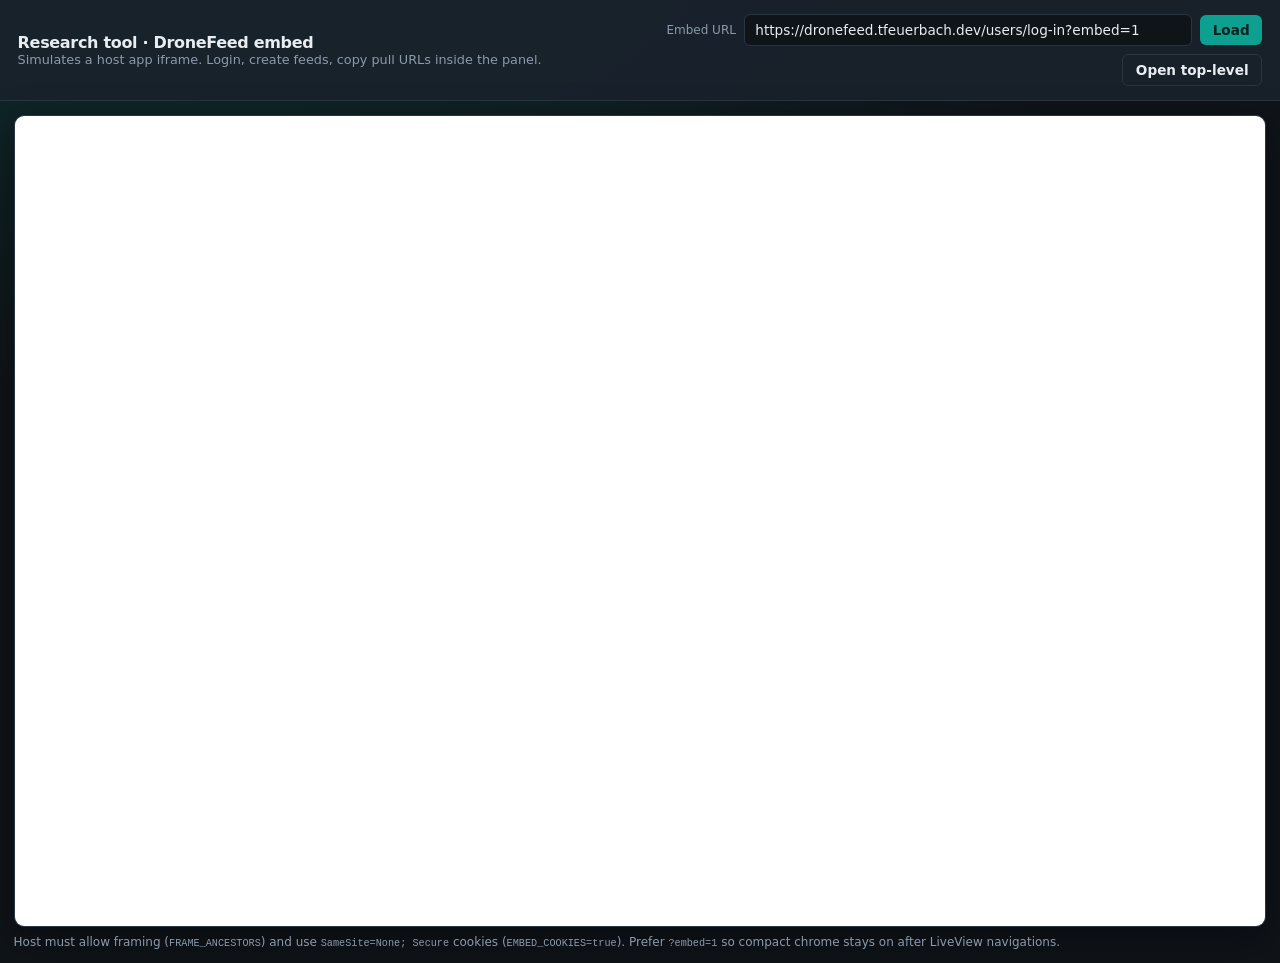
==== samples/dronefeed-embed-viewer.html @ 540c528c "update embed formatting" ====
<!DOCTYPE html>
<html lang="en">
  <head>
    <meta charset="utf-8" />
    <meta name="viewport" content="width=device-width, initial-scale=1" />
    <title>DroneFeed embed sample</title>
    <style>
      :root {
        color-scheme: light dark;
        --bg: #0f1419;
        --panel: #1a222c;
        --border: #2a3542;
        --text: #e8edf2;
        --muted: #8b9aab;
        --accent: #0d9f8f;
      }

      * {
        box-sizing: border-box;
      }

      body {
        margin: 0;
        min-height: 100dvh;
        font-family: "Segoe UI", system-ui, sans-serif;
        background:
          radial-gradient(ellipse 80% 50% at 10% -10%, #0d9f8f33, transparent),
          var(--bg);
        color: var(--text);
      }

      .shell {
        display: grid;
        grid-template-rows: auto 1fr;
        min-height: 100dvh;
      }

      header {
        display: flex;
        flex-wrap: wrap;
        align-items: center;
        gap: 0.75rem 1rem;
        padding: 0.85rem 1.1rem;
        border-bottom: 1px solid var(--border);
        background: color-mix(in srgb, var(--panel) 92%, transparent);
      }

      header h1 {
        margin: 0;
        font-size: 1rem;
        font-weight: 600;
        letter-spacing: -0.02em;
      }

      header p {
        margin: 0;
        color: var(--muted);
        font-size: 0.8rem;
      }

      .controls {
        display: flex;
        flex: 1;
        flex-wrap: wrap;
        align-items: center;
        justify-content: flex-end;
        gap: 0.5rem;
      }

      label {
        font-size: 0.75rem;
        color: var(--muted);
      }

      input[type="url"] {
        width: min(28rem, 100%);
        padding: 0.45rem 0.65rem;
        border: 1px solid var(--border);
        border-radius: 6px;
        background: var(--bg);
        color: var(--text);
        font: inherit;
        font-size: 0.85rem;
      }

      button {
        padding: 0.45rem 0.8rem;
        border: 0;
        border-radius: 6px;
        background: var(--accent);
        color: #04241f;
        font: inherit;
        font-size: 0.85rem;
        font-weight: 600;
        cursor: pointer;
      }

      button.secondary {
        background: transparent;
        color: var(--text);
        border: 1px solid var(--border);
      }

      .stage {
        padding: 0.85rem;
        min-height: 0;
      }

      .frame-wrap {
        height: calc(100dvh - 5.5rem);
        min-height: 480px;
        border: 1px solid var(--border);
        border-radius: 10px;
        overflow: hidden;
        background: var(--panel);
        box-shadow: 0 12px 40px #0006;
      }

      iframe {
        width: 100%;
        height: 100%;
        border: 0;
        background: #fff;
      }

      .hint {
        margin: 0.55rem 0 0;
        color: var(--muted);
        font-size: 0.75rem;
      }

      code {
        font-family: ui-monospace, "Cascadia Code", monospace;
        font-size: 0.85em;
      }
    </style>
  </head>
  <body>
    <div class="shell">
      <header>
        <div>
          <h1>Research tool · DroneFeed embed</h1>
          <p>Simulates a host app iframe. Login, create feeds, copy pull URLs inside the panel.</p>
        </div>
        <div class="controls">
          <label for="src">Embed URL</label>
          <input
            id="src"
            type="url"
            spellcheck="false"
            value="https://dronefeed.tfeuerbach.dev/users/log-in?embed=1"
          />
          <button type="button" id="load">Load</button>
          <button type="button" class="secondary" id="open">Open top-level</button>
        </div>
      </header>

      <main class="stage">
        <div class="frame-wrap">
          <iframe
            id="frame"
            title="DroneFeed"
            src="https://dronefeed.tfeuerbach.dev/users/log-in?embed=1"
            allow="clipboard-write; fullscreen"
            referrerpolicy="strict-origin-when-cross-origin"
          ></iframe>
        </div>
        <p class="hint">
          Host must allow framing (<code>FRAME_ANCESTORS</code>) and use
          <code>SameSite=None; Secure</code> cookies (<code>EMBED_COOKIES=true</code>).
          Prefer <code>?embed=1</code> so compact chrome stays on after LiveView navigations.
        </p>
      </main>
    </div>

    <script>
      const input = document.getElementById("src");
      const frame = document.getElementById("frame");

      function withEmbed(url) {
        try {
          const u = new URL(url);
          if (!u.searchParams.has("embed")) u.searchParams.set("embed", "1");
          return u.toString();
        } catch {
          return url;
        }
      }

      document.getElementById("load").addEventListener("click", () => {
        frame.src = withEmbed(input.value.trim());
      });

      document.getElementById("open").addEventListener("click", () => {
        window.open(withEmbed(input.value.trim()), "_blank", "noopener,noreferrer");
      });

      input.addEventListener("keydown", (e) => {
        if (e.key === "Enter") document.getElementById("load").click();
      });
    </script>
  </body>
</html>
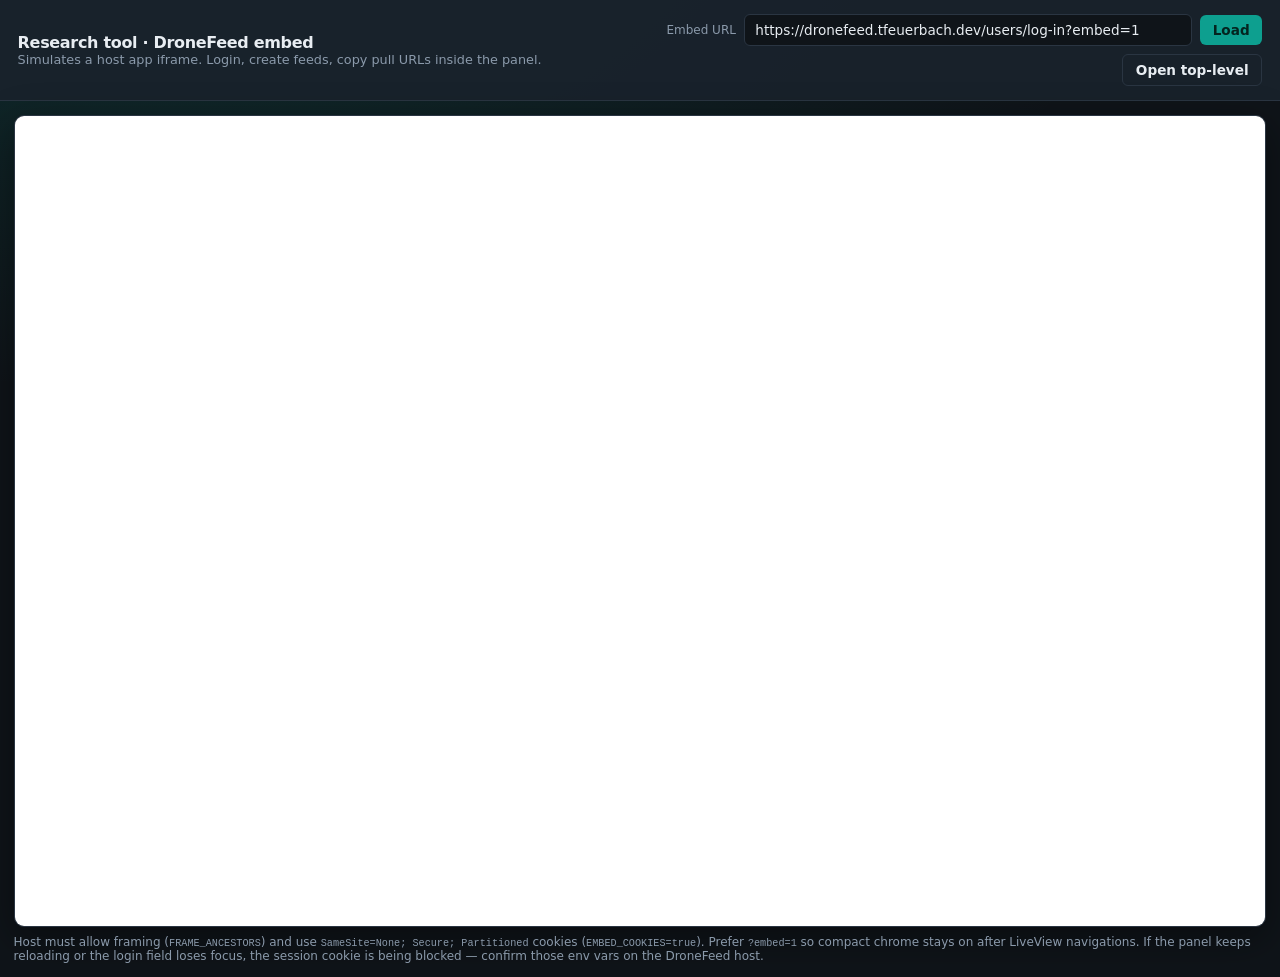
==== commit 0cd7709c: "fix embedding issue" ====
--- a/samples/dronefeed-embed-viewer.html
+++ b/samples/dronefeed-embed-viewer.html
@@ -167,8 +167,11 @@
         </div>
         <p class="hint">
           Host must allow framing (<code>FRAME_ANCESTORS</code>) and use
-          <code>SameSite=None; Secure</code> cookies (<code>EMBED_COOKIES=true</code>).
-          Prefer <code>?embed=1</code> so compact chrome stays on after LiveView navigations.
+          <code>SameSite=None; Secure; Partitioned</code> cookies
+          (<code>EMBED_COOKIES=true</code>). Prefer <code>?embed=1</code> so compact
+          chrome stays on after LiveView navigations. If the panel keeps reloading
+          or the login field loses focus, the session cookie is being blocked —
+          confirm those env vars on the DroneFeed host.
         </p>
       </main>
     </div>
